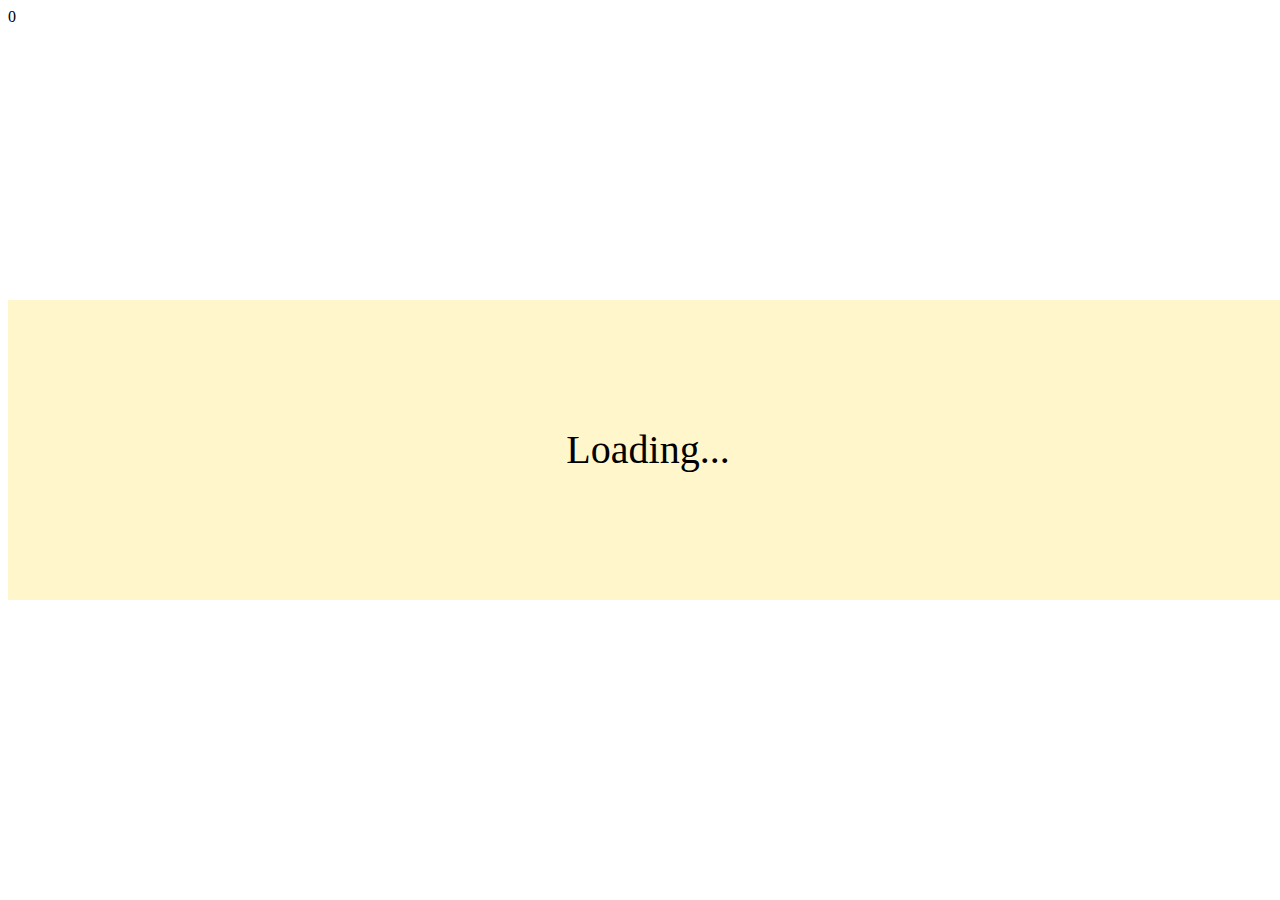
==== static/index.html @ 1c3ea744 "Add article count and refresh function" ====
<!DOCTYPE HTML>
<html manifest="/static/cache.manifest">
    <head>
        <meta charset="utf-8">
        <title>RSS</title>
        <link rel="stylesheet" href="/static/lib/bootstrap/dist/css/bootstrap.min.css" type="text/css" charset="utf-8">
        <link rel="stylesheet" href="/static/style.css" type="text/css" charset="utf-8">
    </head>
    <body>
        <div id="count">0</div>

        <div id="spritz_view">
            <div id="word_pre">H</div>
            <div id="word_rest">
                <span id="word_pivot">e</span><span id="word_post">llo</span>
            </div>
        </div>

        <div id="loading">
            Loading...
        </div>

        <div id="prev_articles"></div>
        <div id="current_article"></div>
        <div id="next_articles"></div>

        <script src="/static/lib/jquery/dist/jquery.min.js" type="text/javascript" charset="utf-8"></script>
        <script src="/static/event.js" type="text/javascript" charset="utf-8"></script>
        <script src="/static/img.js" type="text/javascript" charset="utf-8"></script>
        <script src="/static/spritz.js" type="text/javascript" charset="utf-8"></script>
        <script src="/static/feed.js" type="text/javascript" charset="utf-8"></script>
    </body>
</html>
---- static/style.css ----
/* line 1, style.scss */
#spritz_view {
  background-color: #f4e8aa;
  font-size: 100px;
  color: #826e01;
  padding: 100px;
  font-family: sans-serif;
  display: none;
  position: fixed;
  top: 100px;
  width: 100%;
}

/* line 12, style.scss */
#word_pre {
  width: 30%;
  text-align: right;
  float: left;
}

/* line 18, style.scss */
#word_rest {
  width: 70%;
  float: right;
  text-align: left;
}

/* line 24, style.scss */
#word_pivot {
  color: #824601;
}

/* line 27, style.scss */
#next_articles, #prev_articles {
  display: none;
}

/* line 28, style.scss */
#current_article {
  width: 60%;
  margin: 0 auto;
  font-size: 125%;
}

/* line 34, style.scss */
img {
  max-width: 100%;
}

/* line 38, style.scss */
#loading {
  background-color: rgba(255, 227, 83, 0.3);
  width: 100%;
  font-size: 40px;
  height: 300px;
  line-height: 300px;
  top: 50%;
  margin-top: -150px;
  text-align: center;
  position: absolute;
}

/* line 50, style.scss */
#count {
  position: absolute;
}
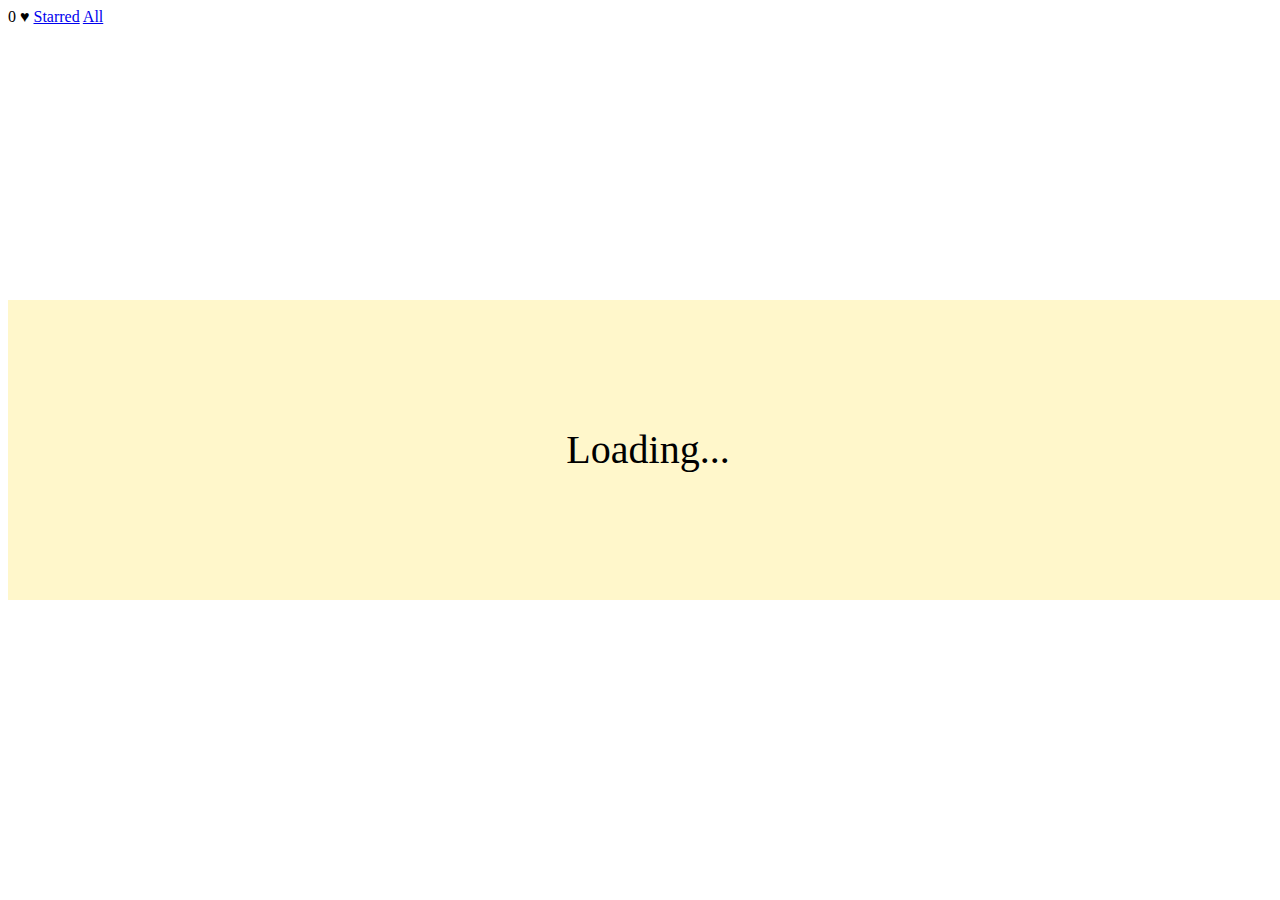
==== commit 907e291e: "Fixes and new style" ====
--- a/static/index.html
+++ b/static/index.html
@@ -1,5 +1,5 @@
 <!DOCTYPE HTML>
-<html manifest="/static/cache.manifest">
+<html>
     <head>
         <meta charset="utf-8">
         <title>RSS</title>
@@ -7,7 +7,12 @@
         <link rel="stylesheet" href="/static/style.css" type="text/css" charset="utf-8">
     </head>
     <body>
-        <div id="count">0</div>
+        <div id="chrome">
+            <span id="count">0</span>
+            <span id="starred">♥</span>
+            <a id="starred_link" href="?starred">Starred</a>
+            <a id="all_link" href="?">All</a>
+        </div>
 
         <div id="spritz_view">
             <div id="word_pre">H</div>
@@ -25,9 +30,11 @@
         <div id="next_articles"></div>
 
         <script src="/static/lib/jquery/dist/jquery.min.js" type="text/javascript" charset="utf-8"></script>
+        <script src="/static/lib/hammerjs/hammer.min.js" type="text/javascript" charset="utf-8"></script>
         <script src="/static/event.js" type="text/javascript" charset="utf-8"></script>
         <script src="/static/img.js" type="text/javascript" charset="utf-8"></script>
         <script src="/static/spritz.js" type="text/javascript" charset="utf-8"></script>
         <script src="/static/feed.js" type="text/javascript" charset="utf-8"></script>
     </body>
 </html>
+
--- a/static/style.css
+++ b/static/style.css
@@ -1,53 +1,56 @@
 /* line 1, style.scss */
 #spritz_view {
-  background-color: #f4e8aa;
-  font-size: 100px;
-  color: #826e01;
-  padding: 100px;
+  background-color: #eee;
+  font-size: 50px;
+  color: #222222;
+  padding: 20px;
   font-family: sans-serif;
   display: none;
   position: fixed;
-  top: 100px;
+  top: 200px;
   width: 100%;
+  border: solid #444;
+  border-width: 10px 0px;
+  z-index: 100;
 }
 
-/* line 12, style.scss */
+/* line 16, style.scss */
 #word_pre {
   width: 30%;
   text-align: right;
   float: left;
 }
 
-/* line 18, style.scss */
+/* line 22, style.scss */
 #word_rest {
   width: 70%;
   float: right;
   text-align: left;
 }
 
-/* line 24, style.scss */
+/* line 28, style.scss */
 #word_pivot {
-  color: #824601;
+  color: #ee0000;
 }
 
-/* line 27, style.scss */
+/* line 31, style.scss */
 #next_articles, #prev_articles {
   display: none;
 }
 
-/* line 28, style.scss */
+/* line 32, style.scss */
 #current_article {
   width: 60%;
   margin: 0 auto;
   font-size: 125%;
 }
 
-/* line 34, style.scss */
+/* line 38, style.scss */
 img {
   max-width: 100%;
 }
 
-/* line 38, style.scss */
+/* line 42, style.scss */
 #loading {
   background-color: rgba(255, 227, 83, 0.3);
   width: 100%;
@@ -60,7 +63,22 @@
   position: absolute;
 }
 
-/* line 50, style.scss */
-#count {
+/* line 55, style.scss */
+#chrome {
   position: absolute;
 }
+
+@media (max-width: 1000px) {
+  /* line 61, style.scss */
+  #spritz_view {
+    padding: 0px;
+    font-size: 60px;
+  }
+
+  /* line 65, style.scss */
+  #current_article {
+    width: 92%;
+    margin: 4%;
+    font-size: 125%;
+  }
+}
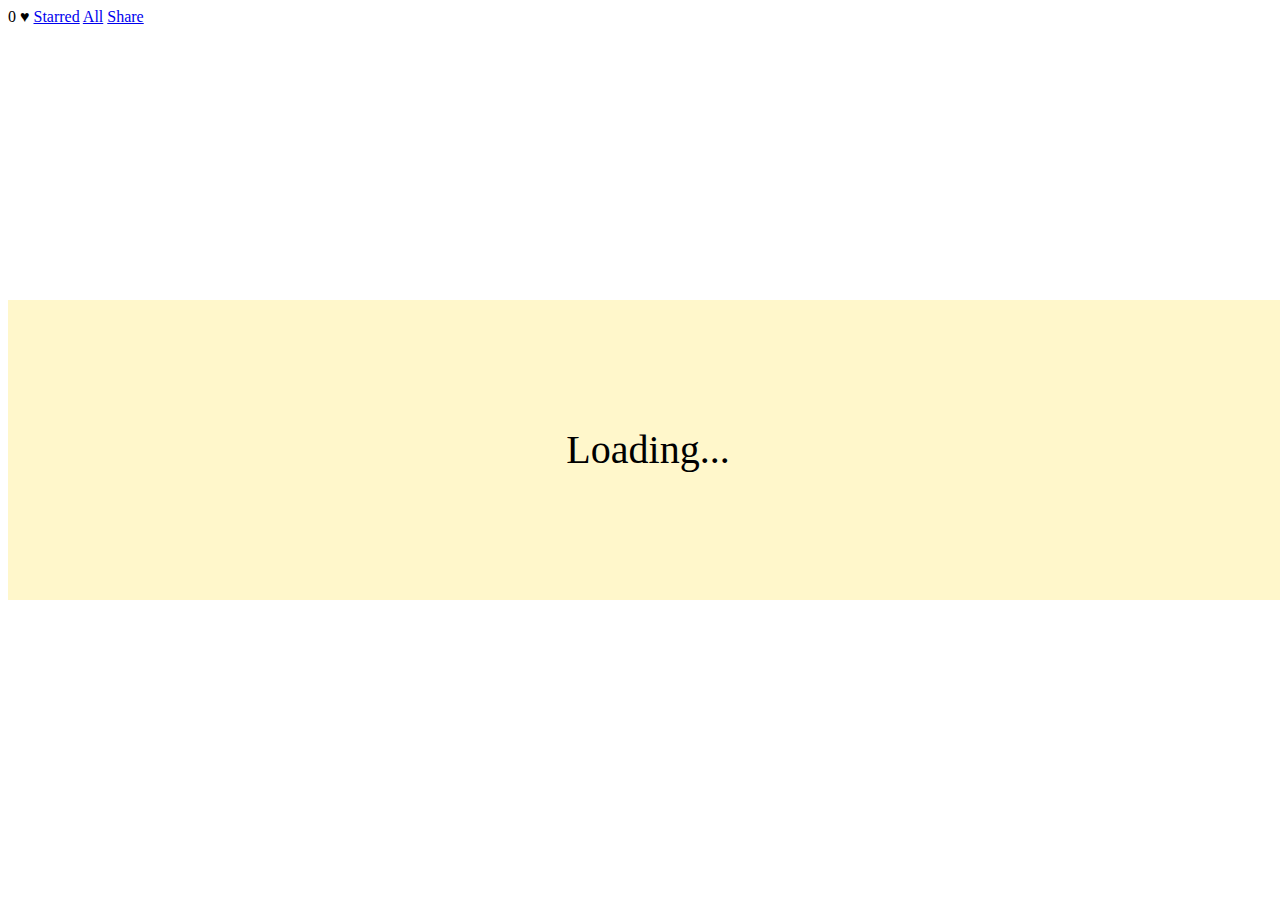
==== commit 8de497ad: "Added buffer share button" ====
--- a/static/index.html
+++ b/static/index.html
@@ -12,6 +12,7 @@
             <span id="starred">♥</span>
             <a id="starred_link" href="?starred">Starred</a>
             <a id="all_link" href="?">All</a>
+            <a id="share_link" href="?">Share</a>
         </div>
 
         <div id="spritz_view">
@@ -35,6 +36,7 @@
         <script src="/static/img.js" type="text/javascript" charset="utf-8"></script>
         <script src="/static/spritz.js" type="text/javascript" charset="utf-8"></script>
         <script src="/static/feed.js" type="text/javascript" charset="utf-8"></script>
+
     </body>
 </html>
 
--- a/static/style.css
+++ b/static/style.css
@@ -51,7 +51,7 @@
 }
 
 /* line 42, style.scss */
-#loading {
+#loading, #wait {
   background-color: rgba(255, 227, 83, 0.3);
   width: 100%;
   font-size: 40px;
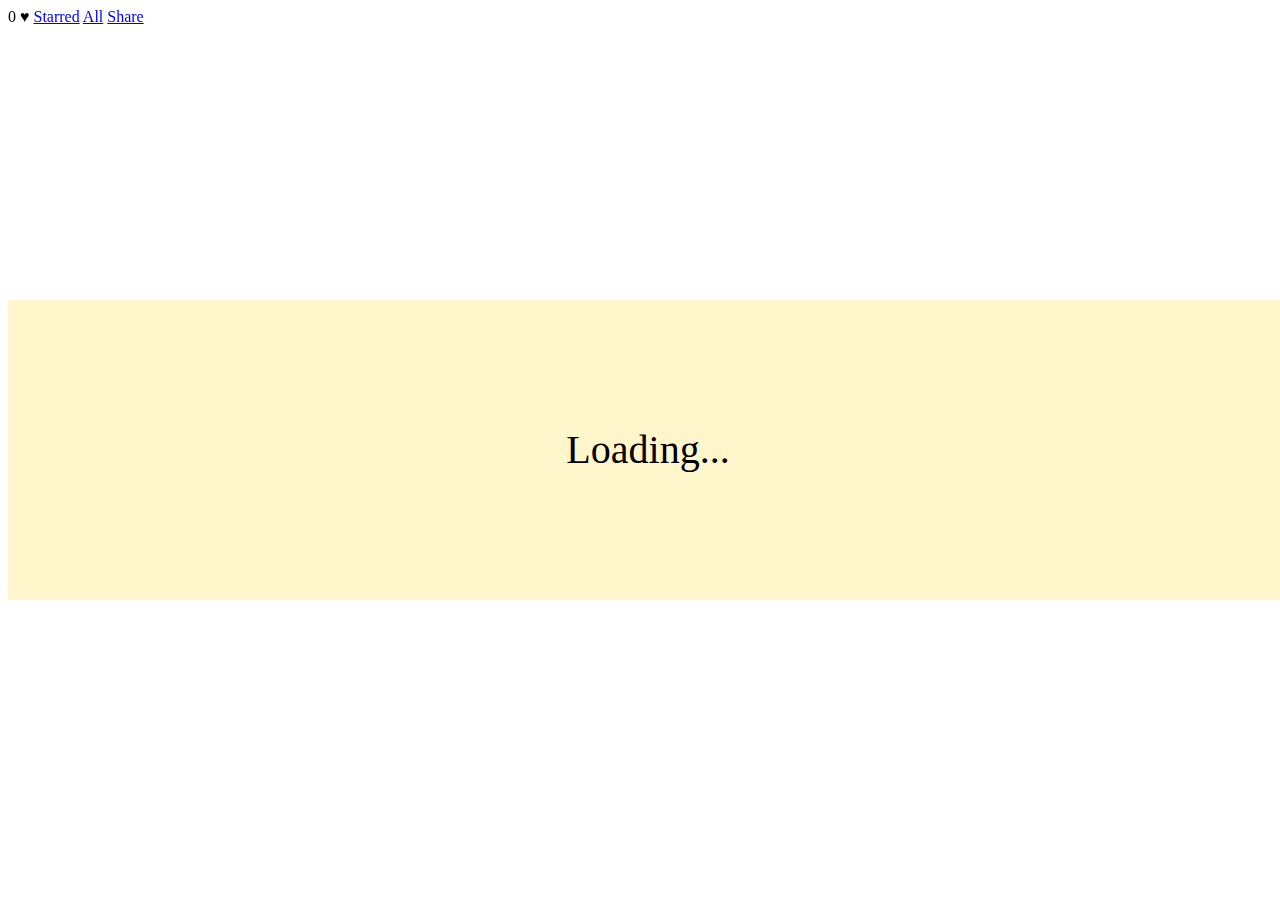
==== commit 56fdb612: "Offline support" ====
--- a/static/index.html
+++ b/static/index.html
@@ -31,9 +31,10 @@
         <div id="next_articles"></div>
 
         <script src="/static/lib/jquery/dist/jquery.min.js" type="text/javascript" charset="utf-8"></script>
-        <script src="/static/lib/hammerjs/hammer.min.js" type="text/javascript" charset="utf-8"></script>
+        <script src="/static/lib/js-sha1/build/sha1.min.js" type="text/javascript" charset="utf-8"></script>
+        <script src="/static/lib/db.js/src/db.js" type="text/javascript" charset="utf-8"></script>
         <script src="/static/event.js" type="text/javascript" charset="utf-8"></script>
-        <script src="/static/img.js" type="text/javascript" charset="utf-8"></script>
+        <script src="/static/offline.js" type="text/javascript" charset="utf-8"></script>
         <script src="/static/spritz.js" type="text/javascript" charset="utf-8"></script>
         <script src="/static/feed.js" type="text/javascript" charset="utf-8"></script>
 
--- a/static/style.css
+++ b/static/style.css
@@ -65,7 +65,7 @@
 
 /* line 55, style.scss */
 #chrome {
-  position: absolute;
+  position: fixed;
 }
 
 @media (max-width: 1000px) {
